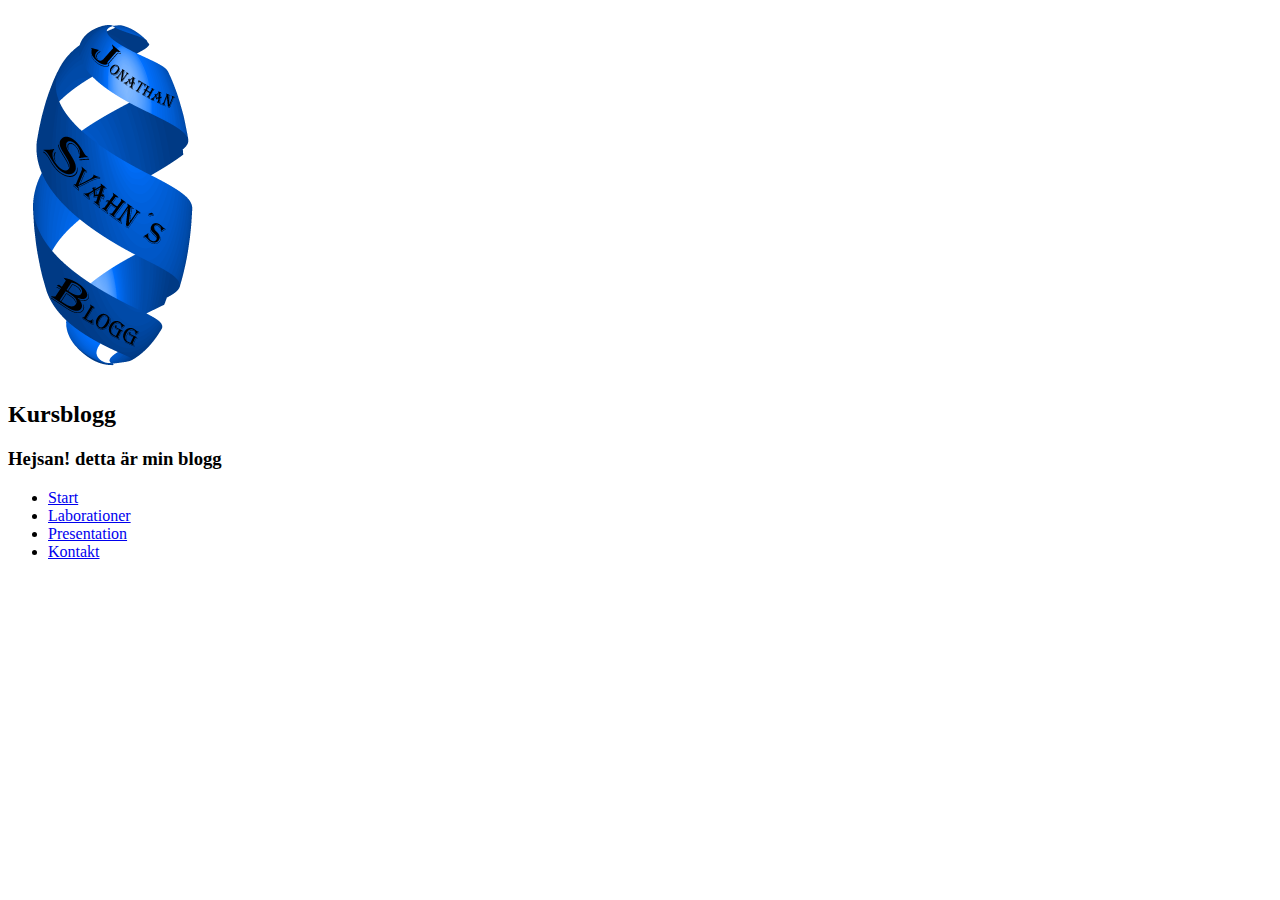
==== index.html @ b72c2252 "1.8" ====
<!doctype html>
<html>
	<head>
    	<meta charset="utf-8" />
        <title>Uppgft 1.3</title
    ></head>
    
    <body>
    
     	<img src="Pages/pics/Blogg.png" alt="" />
        <h2>Kursblogg</h2>
        <h3>Hejsan! detta är min blogg</h3>
        	
            
        <ul>
           	<li><a href="P:\webbprogramering\1Dv435_js223ei\Videos\index.html">Start</a></li>
            <li><a href="P:\webbprogramering\1Dv435_js223ei\Pages\Laborationer.html">Laborationer</a></li>
            <li><a href="P:\webbprogramering\1Dv435_js223ei\Pages\Presentation.html">Presentation</a></li>
            <li><a href="P:\webbprogramering\1Dv435_js223ei\Pages\kontakt.html">Kontakt</a></li>
    	</ul>
                
            
            
            <!--www.index.html/html/pages/bottom.html
            pages/bottom.html
            ../../index.html
            www.index.html
            bottom.html
            html/pages/top.html-->
    </body>
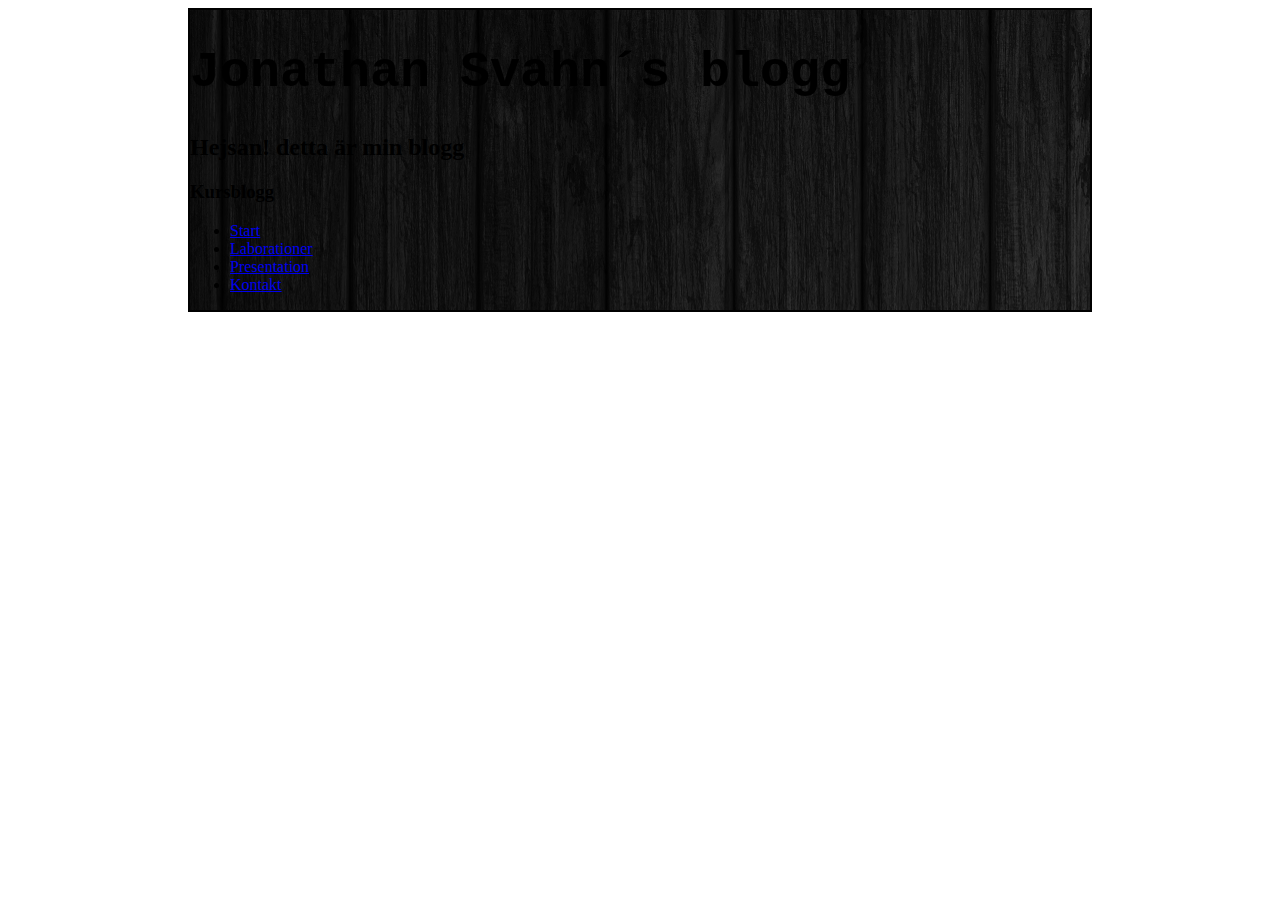
==== commit 7f7aae02: "css" ====
--- a/index.html
+++ b/index.html
@@ -2,24 +2,34 @@
 <html>
 	<head>
     	<meta charset="utf-8" />
-        <title>Uppgft 1.3</title
-    ></head>
+        <title>Uppgft 1.3</title>
+    
+    	<link rel="stylesheet" href="css/css.css" />
+    </head>
     
     <body>
     
-     	<img src="Pages/pics/Blogg.png" alt="" />
-        <h2>Kursblogg</h2>
-        <h3>Hejsan! detta är min blogg</h3>
+    	
+        <div id="container">
+        	<div id="header">
+            <header>
+    
+     	<h1>Jonathan Svahn´s blogg</h1>
+        	</header>
+            </div>
+        <h2>Hejsan! detta är min blogg</h2>
+        <h3>Kursblogg</h3>
         	
-            
+           <div id="nav">
+           <nav> 
         <ul>
            	<li><a href="P:\webbprogramering\1Dv435_js223ei\Videos\index.html">Start</a></li>
             <li><a href="P:\webbprogramering\1Dv435_js223ei\Pages\Laborationer.html">Laborationer</a></li>
             <li><a href="P:\webbprogramering\1Dv435_js223ei\Pages\Presentation.html">Presentation</a></li>
             <li><a href="P:\webbprogramering\1Dv435_js223ei\Pages\kontakt.html">Kontakt</a></li>
     	</ul>
-                
-            
+           </nav>     
+           </div>
             
             <!--www.index.html/html/pages/bottom.html
             pages/bottom.html
@@ -27,6 +37,8 @@
             www.index.html
             bottom.html
             html/pages/top.html-->
+    	</div>
+    
     </body>
         
 
--- a/css/css.css
+++ b/css/css.css
@@ -0,0 +1,26 @@
+@charset "utf-8";
+/* CSS Document */
+
+
+#container {
+	background: url(trä.jpg);
+	border:2px solid;
+	max-width:900px;
+	margin:0 auto;
+	
+	}
+
+h1 { 
+	
+	font-family:"Courier New", Courier, monospace;
+	font-size:50px;
+	background-image: url("monster.jpg");
+}
+
+
+#nav {
+	background-color:2px #999999;
+	}
+
+	
+	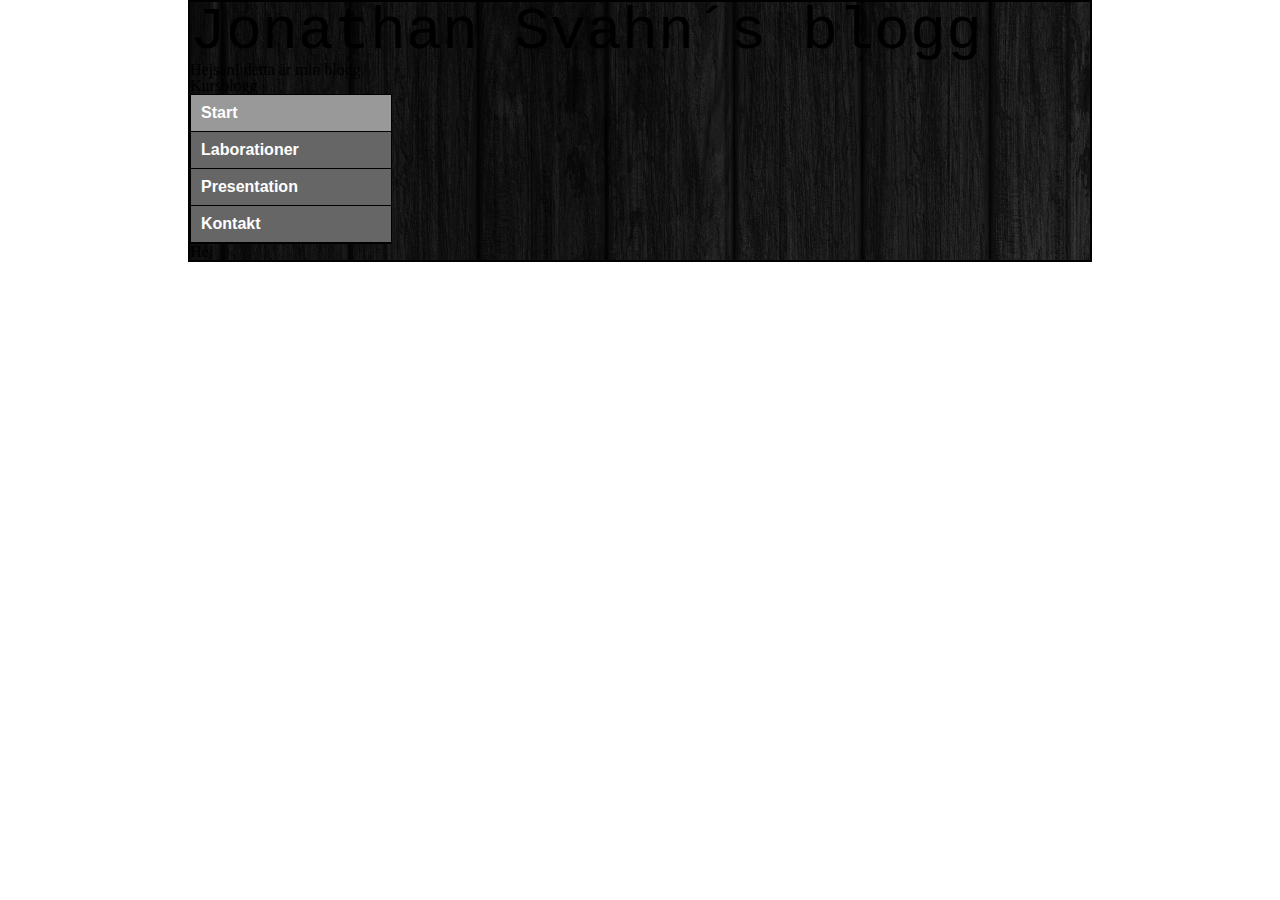
==== commit 2dae1b89: "css" ====
--- a/index.html
+++ b/index.html
@@ -20,16 +20,16 @@
         <h2>Hejsan! detta är min blogg</h2>
         <h3>Kursblogg</h3>
         	
-           <div id="nav">
+           
            <nav> 
-        <ul>
-           	<li><a href="P:\webbprogramering\1Dv435_js223ei\Videos\index.html">Start</a></li>
+        	<ul>
+           	<li class="active"><a href="P:\webbprogramering\1Dv435_js223ei\Videos\index.html">Start</a></li>
             <li><a href="P:\webbprogramering\1Dv435_js223ei\Pages\Laborationer.html">Laborationer</a></li>
             <li><a href="P:\webbprogramering\1Dv435_js223ei\Pages\Presentation.html">Presentation</a></li>
             <li><a href="P:\webbprogramering\1Dv435_js223ei\Pages\kontakt.html">Kontakt</a></li>
-    	</ul>
+    		</ul>
            </nav>     
-           </div>
+           
             
             <!--www.index.html/html/pages/bottom.html
             pages/bottom.html
@@ -37,7 +37,10 @@
             www.index.html
             bottom.html
             html/pages/top.html-->
-    	</div>
+    	
+        	<div id="footer">Hej</div>
+        	
+        </div>
     
     </body>
         
--- a/css/css.css
+++ b/css/css.css
@@ -1,5 +1,51 @@
-@charset "utf-8";
-/* CSS Document */
+/* http://meyerweb.com/eric/tools/css/reset/ 
+   v2.0 | 20110126
+   License: none (public domain)
+*/
+
+html, body, div, span, applet, object, iframe,
+h1, h2, h3, h4, h5, h6, p, blockquote, pre,
+a, abbr, acronym, address, big, cite, code,
+del, dfn, em, img, ins, kbd, q, s, samp,
+small, strike, strong, sub, sup, tt, var,
+b, u, i, center,
+dl, dt, dd, ol, ul, li,
+fieldset, form, label, legend,
+table, caption, tbody, tfoot, thead, tr, th, td,
+article, aside, canvas, details, embed, 
+figure, figcaption, footer, header, hgroup, 
+menu, nav, output, ruby, section, summary,
+time, mark, audio, video {
+	margin: 0;
+	padding: 0;
+	border: 0;
+	font-size: 100%;
+	font: inherit;
+	vertical-align: baseline;
+}
+/* HTML5 display-role reset for older browsers */
+article, aside, details, figcaption, figure, 
+footer, header, hgroup, menu, nav, section {
+	display: block;
+}
+body {
+	line-height: 1;
+}
+ol, ul {
+	list-style: none;
+}
+blockquote, q {
+	quotes: none;
+}
+blockquote:before, blockquote:after,
+q:before, q:after {
+	content: '';
+	content: none;
+}
+table {
+	border-collapse: collapse;
+	border-spacing: 0;
+}
 
 
 #container {
@@ -8,19 +54,77 @@
 	max-width:900px;
 	margin:0 auto;
 	
+	
 	}
 
 h1 { 
 	
 	font-family:"Courier New", Courier, monospace;
-	font-size:50px;
+	font-size:60px;
 	background-image: url("monster.jpg");
 }
 
 
-#nav {
-	background-color:2px #999999;
+
+
+nav {
+	border: 1px solid black;
+	width: 200px;
+	bottom-border: none;
+	list-style:none;
+	float:left;
+	
+	
 	}
+	
+nav li{
+	border-bottom:1px solid black;
+}
+
+nav li a{
+	text-decoration:none;
+	background-color:#666666;
+	color:#FFFFFF;
+	font-family: helvetica, sans-serif;
+	font-weight: bold;
+	display:block;
+	padding:10px;
+}
+
+nav a:hover{
+	background-color:#CCCCCC;
+	color: #000000;
+	
+}
+
+nav .active a{
+	background-color: #999999;
+
+}
+
+#content {
+	background-color: #CCCCCC;
+	width:75%;
+	float:left;
+	color:#FFFFFF;
+	
+
+}
+
+
+#footer {
+	clear:both;
+	width:auto;
+	
+
+}
+
+
+
+
+
+
+
 
 	
 	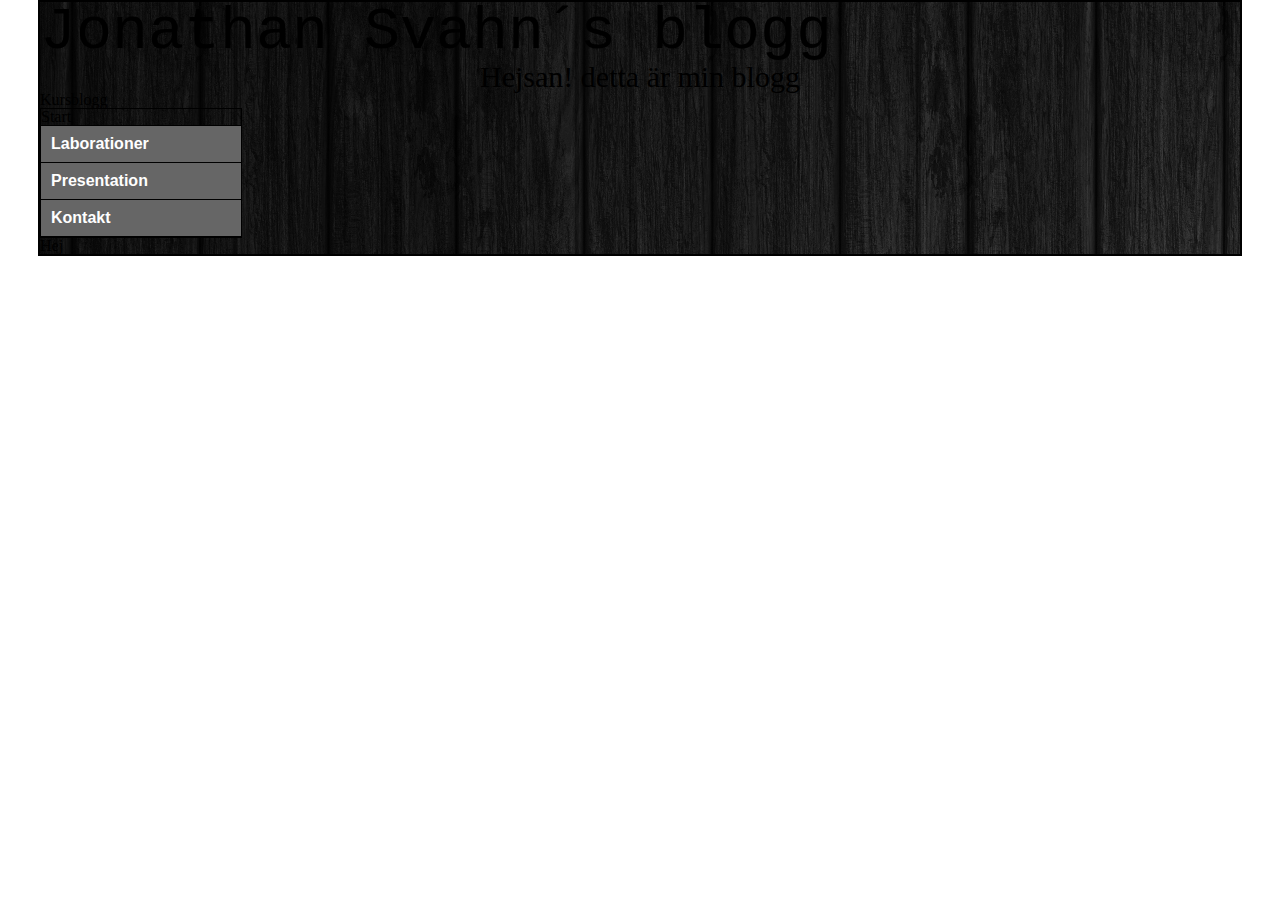
==== commit ee9558df: "f" ====
--- a/index.html
+++ b/index.html
@@ -23,7 +23,7 @@
            
            <nav> 
         	<ul>
-           	<li class="active"><a href="P:\webbprogramering\1Dv435_js223ei\Videos\index.html">Start</a></li>
+           	<li class="active><a href="P:\webbprogramering\1Dv435_js223ei\Videos\index.html">Start</a></li>
             <li><a href="P:\webbprogramering\1Dv435_js223ei\Pages\Laborationer.html">Laborationer</a></li>
             <li><a href="P:\webbprogramering\1Dv435_js223ei\Pages\Presentation.html">Presentation</a></li>
             <li><a href="P:\webbprogramering\1Dv435_js223ei\Pages\kontakt.html">Kontakt</a></li>
--- a/css/css.css
+++ b/css/css.css
@@ -51,7 +51,7 @@
 #container {
 	background: url(trä.jpg);
 	border:2px solid;
-	max-width:900px;
+	max-width:1200px;
 	margin:0 auto;
 	
 	
@@ -103,14 +103,25 @@
 }
 
 #content {
-	background-color: #CCCCCC;
+	background-color: rgba(204,204,204,0.3);
 	width:75%;
 	float:left;
 	color:#FFFFFF;
 	
+	
+	
+	
 
 }
 
+#content fieldset{
+	border-bottom:2px solid white;
+}
+
+h2{
+	text-align:center;
+	font-size:30px;
+}
 
 #footer {
 	clear:both;
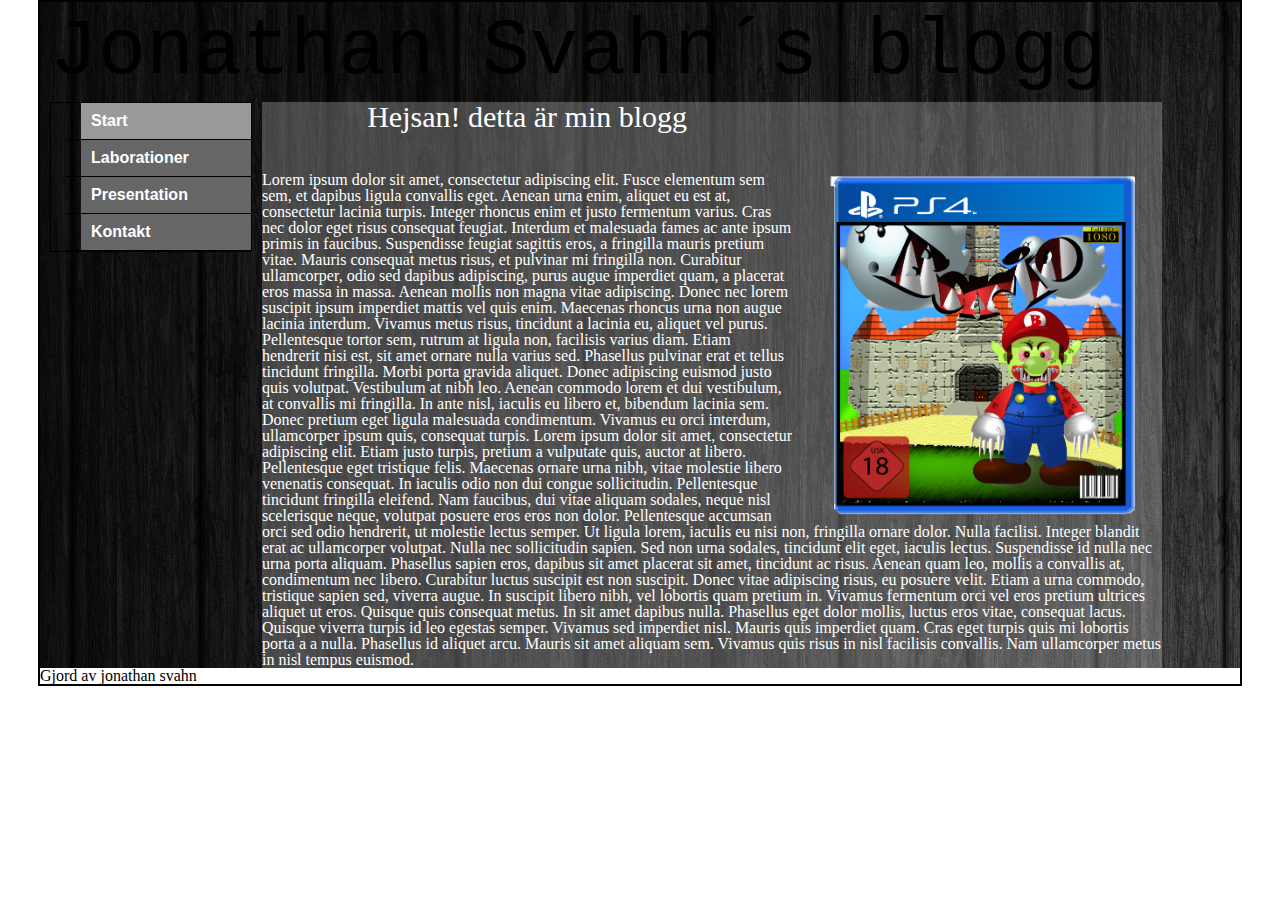
==== commit 12b617d1: "ju" ====
--- a/index.html
+++ b/index.html
@@ -17,20 +17,40 @@
      	<h1>Jonathan Svahn´s blogg</h1>
         	</header>
             </div>
-        <h2>Hejsan! detta är min blogg</h2>
-        <h3>Kursblogg</h3>
+        
+        
+        
         	
            
            <nav> 
         	<ul>
-           	<li class="active><a href="P:\webbprogramering\1Dv435_js223ei\Videos\index.html">Start</a></li>
+           	<li class="active"><a href="P:\webbprogramering\1Dv435_js223ei\Videos\index.html">Start</a></li>
             <li><a href="P:\webbprogramering\1Dv435_js223ei\Pages\Laborationer.html">Laborationer</a></li>
             <li><a href="P:\webbprogramering\1Dv435_js223ei\Pages\Presentation.html">Presentation</a></li>
             <li><a href="P:\webbprogramering\1Dv435_js223ei\Pages\kontakt.html">Kontakt</a></li>
     		</ul>
            </nav>     
            
+           
+           <div id="content">
+           
+           <content>
+           
+           <img src="css/TopGame.png"alt="" id="bario" />
+           
+           <h2>Hejsan! detta är min blogg</h2>
+           <p>Lorem ipsum dolor sit amet, consectetur adipiscing elit. Fusce elementum sem sem, et dapibus ligula convallis eget. Aenean urna enim, aliquet eu est at, consectetur lacinia 			turpis. Integer rhoncus enim et justo fermentum varius. Cras nec dolor eget risus consequat feugiat. Interdum et malesuada fames ac ante ipsum primis in faucibus. Suspendisse feugiat sagittis eros, a fringilla mauris pretium vitae. Mauris consequat metus risus, et pulvinar mi fringilla non. Curabitur ullamcorper, odio sed dapibus adipiscing, purus augue imperdiet quam, a placerat eros massa in massa. Aenean mollis non magna vitae adipiscing.
+
+Donec nec lorem suscipit ipsum imperdiet mattis vel quis enim. Maecenas rhoncus urna non augue lacinia interdum. Vivamus metus risus, tincidunt a lacinia eu, aliquet vel purus. Pellentesque tortor sem, rutrum at ligula non, facilisis varius diam. Etiam hendrerit nisi est, sit amet ornare nulla varius sed. Phasellus pulvinar erat et tellus tincidunt fringilla. Morbi porta gravida aliquet. Donec adipiscing euismod justo quis volutpat. Vestibulum at nibh leo. Aenean commodo lorem et dui vestibulum, at convallis mi fringilla. In ante nisl, iaculis eu libero et, bibendum lacinia sem. Donec pretium eget ligula malesuada condimentum. Vivamus eu orci interdum, ullamcorper ipsum quis, consequat turpis.
+
+Lorem ipsum dolor sit amet, consectetur adipiscing elit. Etiam justo turpis, pretium a vulputate quis, auctor at libero. Pellentesque eget tristique felis. Maecenas ornare urna nibh, vitae molestie libero venenatis consequat. In iaculis odio non dui congue sollicitudin. Pellentesque tincidunt fringilla eleifend. Nam faucibus, dui vitae aliquam sodales, neque nisl scelerisque neque, volutpat posuere eros eros non dolor. Pellentesque accumsan orci sed odio hendrerit, ut molestie lectus semper. Ut ligula lorem, iaculis eu nisi non, fringilla ornare dolor. Nulla facilisi. Integer blandit erat ac ullamcorper volutpat.
+
+Nulla nec sollicitudin sapien. Sed non urna sodales, tincidunt elit eget, iaculis lectus. Suspendisse id nulla nec urna porta aliquam. Phasellus sapien eros, dapibus sit amet placerat sit amet, tincidunt ac risus. Aenean quam leo, mollis a convallis at, condimentum nec libero. Curabitur luctus suscipit est non suscipit. Donec vitae adipiscing risus, eu posuere velit. Etiam a urna commodo, tristique sapien sed, viverra augue. In suscipit libero nibh, vel lobortis quam pretium in. Vivamus fermentum orci vel eros pretium ultrices aliquet ut eros. Quisque quis consequat metus.
+
+In sit amet dapibus nulla. Phasellus eget dolor mollis, luctus eros vitae, consequat lacus. Quisque viverra turpis id leo egestas semper. Vivamus sed imperdiet nisl. Mauris quis imperdiet quam. Cras eget turpis quis mi lobortis porta a a nulla. Phasellus id aliquet arcu. Mauris sit amet aliquam sem. Vivamus quis risus in nisl facilisis convallis. Nam ullamcorper metus in nisl tempus euismod. </p>
             
+           </content>
+           </div>
             <!--www.index.html/html/pages/bottom.html
             pages/bottom.html
             ../../index.html
@@ -38,7 +58,7 @@
             bottom.html
             html/pages/top.html-->
     	
-        	<div id="footer">Hej</div>
+        	<div id="footer">Gjord av jonathan svahn</div>
         	
         </div>
     
--- a/css/css.css
+++ b/css/css.css
@@ -44,9 +44,21 @@
 }
 table {
 	border-collapse: collapse;
-	border-spacing: 0;
+	border:  3px #CCCCCC;
+	border-spacing: 1px;
 }
 
+tr {
+		border-collapse: collapse;
+	border: ridge 3px #666666;
+	border-spacing: 1px;
+}
+
+td {
+	border-collapse: collapse;
+	border:ridge 3px #666666;
+	border-spacing: 1px;
+}
 
 #container {
 	background: url(trä.jpg);
@@ -55,16 +67,24 @@
 	margin:0 auto;
 	
 	
+	
 	}
 
 h1 { 
 	
 	font-family:"Courier New", Courier, monospace;
-	font-size:60px;
+	font-size:80px;
 	background-image: url("monster.jpg");
+	margin-left:10px;
+	margin-top:10px;
+	margin-right:10px;
+	
+	
 }
 
-
+ul, ol, li, dl, dt {
+	padding-left:15px;
+}
 
 
 nav {
@@ -73,7 +93,8 @@
 	bottom-border: none;
 	list-style:none;
 	float:left;
-	
+	margin-top:10px;
+	margin-left:10px;
 	
 	}
 	
@@ -107,7 +128,8 @@
 	width:75%;
 	float:left;
 	color:#FFFFFF;
-	
+	margin-top:10px;
+	margin-left:10px;
 	
 	
 	
@@ -121,21 +143,38 @@
 h2{
 	text-align:center;
 	font-size:30px;
+	margin-bottom:40px;
 }
 
 #footer {
 	clear:both;
 	width:auto;
+	background-color: #FFFFFF;
 	
 
 }
 
+#jonte {
+	float:right;
+	height:350px;
+	margin-right:5px;
+	margin-top:5px;
+	}
+
+#bario {
+	float:right;
+	height:350px;
+	margin-top:70px;
+}
 
 
+ul {
+	
+	
+	
+	
 
-
-
-
+}
 
 	
 	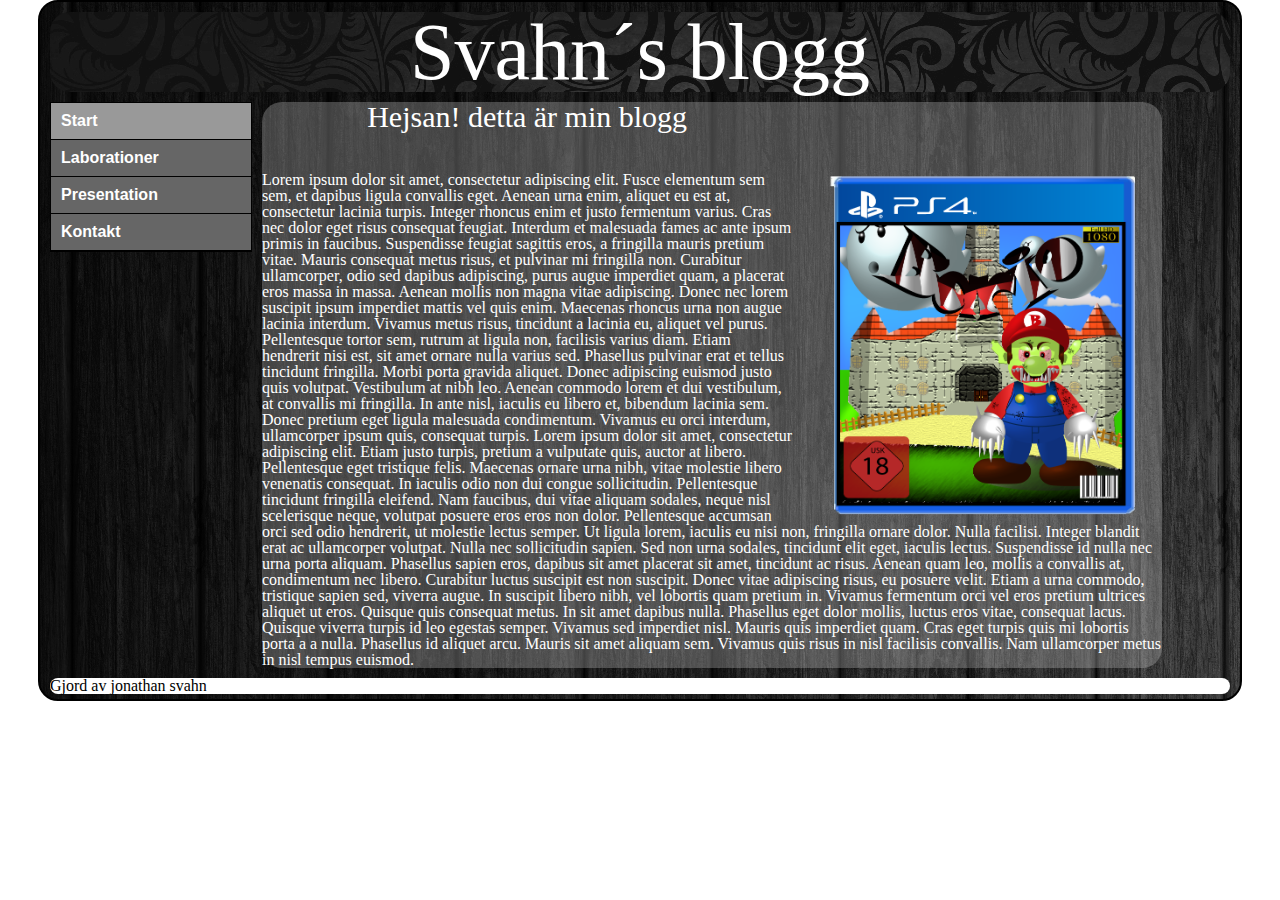
==== commit 7325c31b: "klar" ====
--- a/index.html
+++ b/index.html
@@ -14,7 +14,7 @@
         	<div id="header">
             <header>
     
-     	<h1>Jonathan Svahn´s blogg</h1>
+     	<h1>Svahn´s blogg</h1>
         	</header>
             </div>
         
@@ -34,7 +34,7 @@
            
            <div id="content">
            
-           <content>
+           
            
            <img src="css/TopGame.png"alt="" id="bario" />
            
@@ -49,7 +49,7 @@
 
 In sit amet dapibus nulla. Phasellus eget dolor mollis, luctus eros vitae, consequat lacus. Quisque viverra turpis id leo egestas semper. Vivamus sed imperdiet nisl. Mauris quis imperdiet quam. Cras eget turpis quis mi lobortis porta a a nulla. Phasellus id aliquet arcu. Mauris sit amet aliquam sem. Vivamus quis risus in nisl facilisis convallis. Nam ullamcorper metus in nisl tempus euismod. </p>
             
-           </content>
+          
            </div>
             <!--www.index.html/html/pages/bottom.html
             pages/bottom.html
--- a/css/css.css
+++ b/css/css.css
@@ -65,6 +65,7 @@
 	border:2px solid;
 	max-width:1200px;
 	margin:0 auto;
+	border-radius:20px
 	
 	
 	
@@ -72,12 +73,15 @@
 
 h1 { 
 	
-	font-family:"Courier New", Courier, monospace;
+	font-family: "Times New Roman", Times, serif;
 	font-size:80px;
-	background-image: url("monster.jpg");
+	background-image: url("monster2.jpg");
 	margin-left:10px;
 	margin-top:10px;
 	margin-right:10px;
+	border-radius: 20px;
+	color:#FFFFFF;
+	text-align:center;
 	
 	
 }
@@ -96,13 +100,16 @@
 	margin-top:10px;
 	margin-left:10px;
 	
+	
 	}
-	
+nav ul, nav li {
+padding-left:0;
+}	
 nav li{
 	border-bottom:1px solid black;
 }
 
-nav li a{
+li a{
 	text-decoration:none;
 	background-color:#666666;
 	color:#FFFFFF;
@@ -112,7 +119,7 @@
 	padding:10px;
 }
 
-nav a:hover{
+li a:hover{
 	background-color:#CCCCCC;
 	color: #000000;
 	
@@ -121,6 +128,15 @@
 nav .active a{
 	background-color: #999999;
 
+}
+
+#labb {
+	width:200px;
+}
+#labb li{
+	border-bottom:1px solid black;
+	padding:0;
+	margin-left:15px;
 }
 
 #content {
@@ -130,6 +146,8 @@
 	color:#FFFFFF;
 	margin-top:10px;
 	margin-left:10px;
+	border-radius:20px;
+	margin-bottom:10px;
 	
 	
 	
@@ -150,6 +168,10 @@
 	clear:both;
 	width:auto;
 	background-color: #FFFFFF;
+	border-radius:10px;
+	margin-left:10px;
+	margin-right:10px;
+	margin-bottom:5px;
 	
 
 }
@@ -168,13 +190,12 @@
 }
 
 
-ul {
-	
-	
-	
-	
-
-}
+
+	
+	
+	
+	
+
 
 	
 	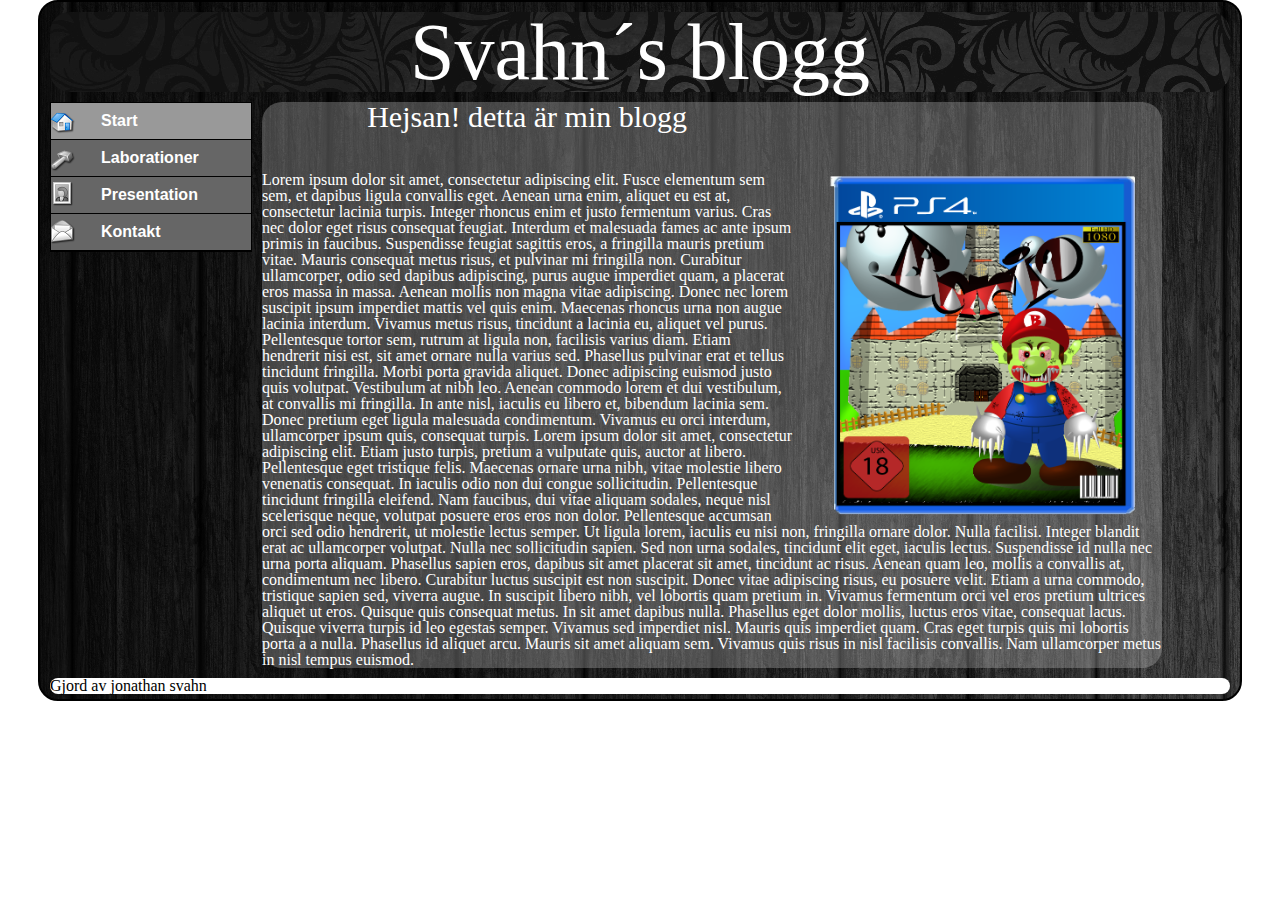
==== commit dad053c9: "Sprites" ====
--- a/index.html
+++ b/index.html
@@ -24,13 +24,16 @@
            
            <nav> 
         	<ul>
-           	<li class="active"><a href="P:\webbprogramering\1Dv435_js223ei\Videos\index.html">Start</a></li>
-            <li><a href="P:\webbprogramering\1Dv435_js223ei\Pages\Laborationer.html">Laborationer</a></li>
-            <li><a href="P:\webbprogramering\1Dv435_js223ei\Pages\Presentation.html">Presentation</a></li>
-            <li><a href="P:\webbprogramering\1Dv435_js223ei\Pages\kontakt.html">Kontakt</a></li>
+           	<li class="active"><a id="homeactive" href="index.html">Start</a></li>
+            <li><a id="lab" href="Pages/Laborationer.html">Laborationer</a></li>
+            <li><a id="pres" href="Pages/Presentation.html">Presentation</a></li>
+            <li><a id="kontakt" href="Pages/kontakt.html">Kontakt</a></li>
     		</ul>
            </nav>     
            
+          		
+           
+           </ul>
            
            <div id="content">
            
--- a/css/css.css
+++ b/css/css.css
@@ -107,6 +107,7 @@
 }	
 nav li{
 	border-bottom:1px solid black;
+	
 }
 
 li a{
@@ -117,6 +118,7 @@
 	font-weight: bold;
 	display:block;
 	padding:10px;
+	
 }
 
 li a:hover{
@@ -127,7 +129,7 @@
 
 nav .active a{
 	background-color: #999999;
-
+	
 }
 
 #labb {
@@ -189,9 +191,92 @@
 	margin-top:70px;
 }
 
-
-
-	
+nav ul li a {
+	background-image: url("sprite.png");
+	background-repeat:no-repeat;
+	text-indent:40px;
+	
+
+}
+
+#home {
+	background-position:0 -40px;
+}
+
+#home:hover {
+	background-position:0 8px;
+}
+
+a#homeactive {
+	background-position:0 8px;
+}
+
+#lab {
+	background-position:0 -135px;
+	
+}
+
+#lab:hover {
+	background-position:0 -87px;
+	
+}
+
+a#labactive {
+	background-position:0 -87px;
+}
+
+
+#pres {
+	background-position:0 -235px;
+
+}
+
+#pres:hover {
+	background-position:0 -187px;
+
+}
+
+a#presactive {
+	background-position:0 -187px;
+}
+
+
+#kontakt {
+	background-position:0 -330px;
+
+}
+
+
+#kontakt:hover {
+	background-position:0 -282px;
+
+}
+
+a#kontaktactive {
+	background-position:0 -282px;
+}
+
+
+
+@media print {
+ 
+
+nav {
+	display:none;}
+
+#container {
+	border:none;}
+
+
+
+
+a:link:after{content:"["attr(href)"]";}
+
+#labb {
+	display:none;}
+
+
+}	
 	
 	
 	
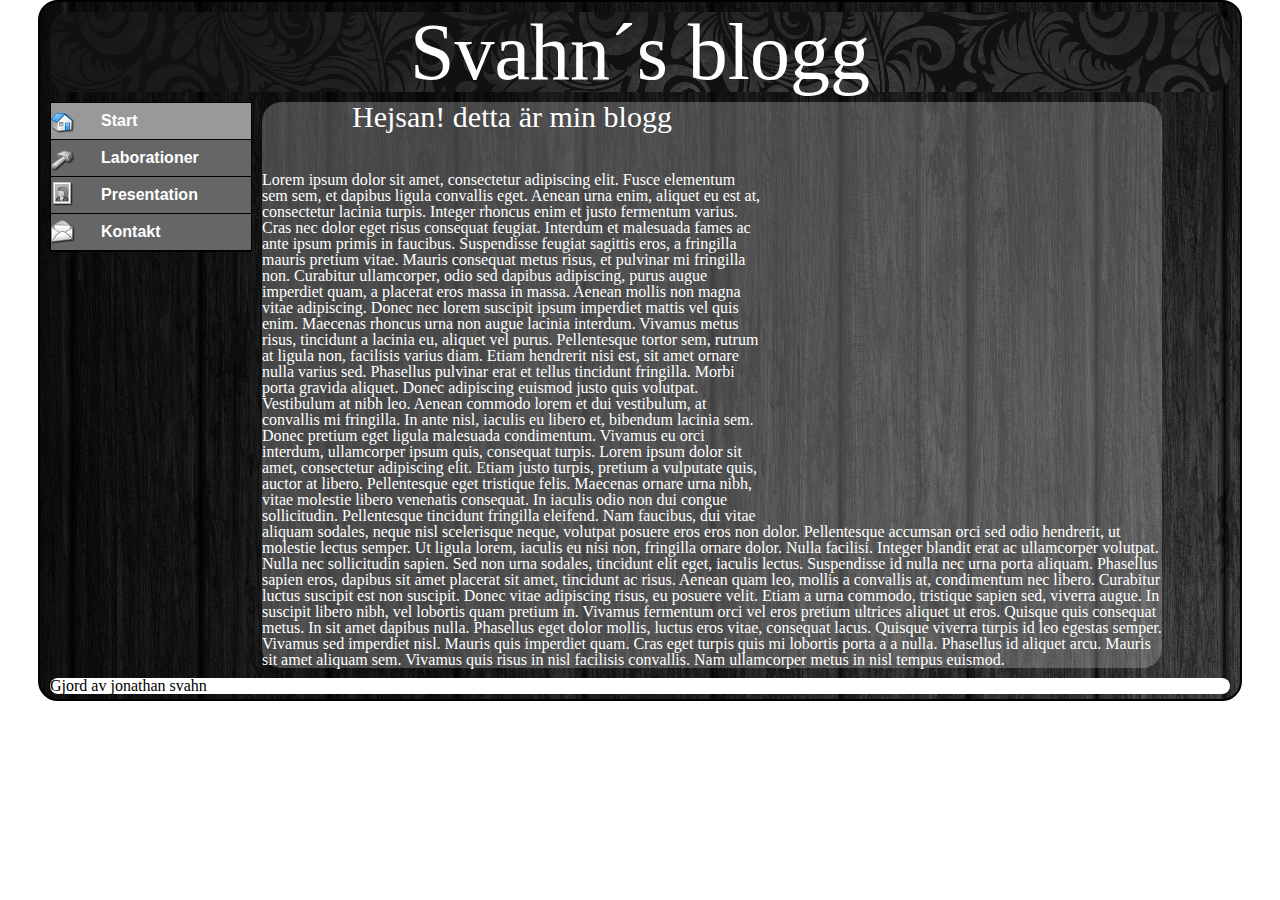
==== commit 0488f515: "dolj/visa, Valuta, Bildspel" ====
--- a/index.html
+++ b/index.html
@@ -38,9 +38,9 @@
            <div id="content">
            
            
-           
-           <img src="css/TopGame.png"alt="" id="bario" />
-           
+           <div id="bario1"> 
+           <img src=""alt="" id="bario"/>
+           </div>
            <h2>Hejsan! detta är min blogg</h2>
            <p>Lorem ipsum dolor sit amet, consectetur adipiscing elit. Fusce elementum sem sem, et dapibus ligula convallis eget. Aenean urna enim, aliquet eu est at, consectetur lacinia 			turpis. Integer rhoncus enim et justo fermentum varius. Cras nec dolor eget risus consequat feugiat. Interdum et malesuada fames ac ante ipsum primis in faucibus. Suspendisse feugiat sagittis eros, a fringilla mauris pretium vitae. Mauris consequat metus risus, et pulvinar mi fringilla non. Curabitur ullamcorper, odio sed dapibus adipiscing, purus augue imperdiet quam, a placerat eros massa in massa. Aenean mollis non magna vitae adipiscing.
 
@@ -65,6 +65,9 @@
         	
         </div>
     
+    
+    	<script src="javascript/labb3.js" type="text/javascript"> </script>
+  
+  
     </body>
-        
 
--- a/css/css.css
+++ b/css/css.css
@@ -186,9 +186,8 @@
 	}
 
 #bario {
-	float:right;
-	height:350px;
-	margin-top:70px;
+
+	width:100%;
 }
 
 nav ul li a {
@@ -256,8 +255,37 @@
 	background-position:0 -282px;
 }
 
-
-
+/* java labb2*/
+
+#knapp {
+	
+}
+
+.show {
+	display:block;
+}
+.hide {
+	display:none;
+		
+}
+
+/* räknare*/
+#rekna {
+	
+}	
+	
+
+#bario1 {
+	width:400px;
+	height:400px;
+	float:right;
+	height:350px;
+	margin-top:70px;
+	overflow:hidden;
+	
+}
+
+}
 @media print {
  
 
@@ -270,6 +298,8 @@
 
 
 
+
+
 a:link:after{content:"["attr(href)"]";}
 
 #labb {
